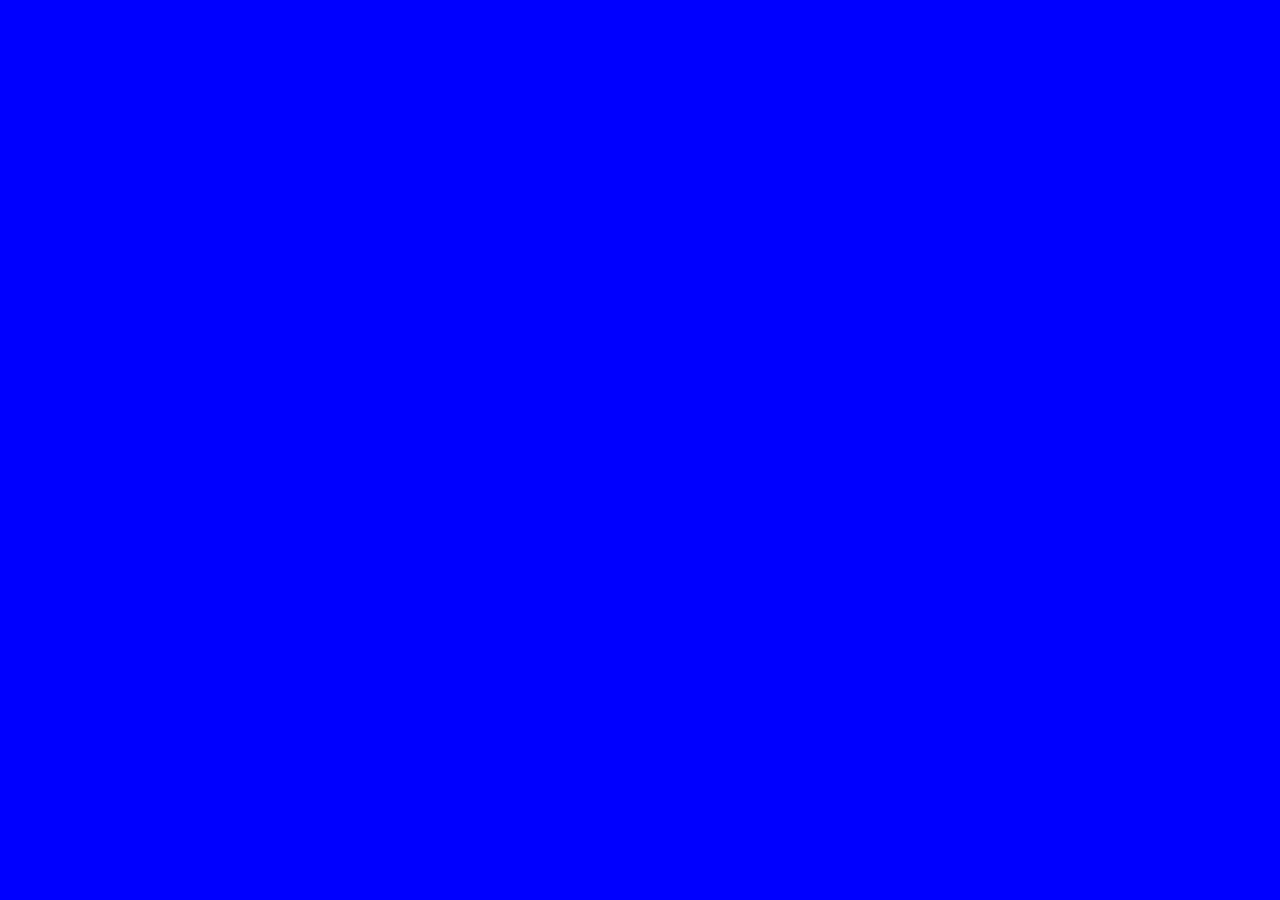
==== hito/test/hito.html @ 3f0ac41d "hito poster" ====
<!doctype html>
<html>
<head>
  <meta charset="utf-8">
  <title>hito steyerl lecture</title>
  <link rel="stylesheet" href="assets/demo.css">
  <script src="../build/tracking-min.js"></script>
  <script src="../build/data/face-min.js"></script>

  <style>

  body {
    background-color: blue;
    margin: 0
    padding: 0;
    font-family: Helvetica, Arial, sans-serif;;
  }

  video, canvas {
    position: absolute;
  }

  video {
    z-index: -1;
  }

  .dg.ac {
  z-index: 100 !important;
  top: 50px !important;
}
  </style>
</head>
<body>

  <video id="video" width="800" height="600" preload autoplay loop muted></video>
  <canvas id="canvas" width="800" height="600"></canvas>

  <div class="image-container" style="opacity: 0;">
    <img id="hito">
  </div>

  <script>
    window.onload = function() {
      var video = document.getElementById('video');
      var canvas = document.getElementById('canvas');
      var context = canvas.getContext('2d');
      var hito = document.getElementById('hito');

      var images = [
        'assets/hito/image_1.jpg',
        'assets/hito/image_2.jpg', 
        'assets/hito/image_3.jpg', 
        'assets/hito/image_4.jpg', 
        'assets/hito/image_5.jpg',
        'assets/hito/image_6.jpg', 
        'assets/hito/image_7.jpg'
      ];

      var getRandomImage = function () {
        return images[Math.floor(Math.random() * images.length)];
      };
      
      var image = getRandomImage();
      console.log(image);

      document.getElementById('hito').src = image;

      // function swapImage() {
      //   setInterval(getRandomImage, 1000);
        
      // }

      // setInterval(function(){ 
      //   getRandomImage('image'); }, 500);



      var tracker = new tracking.ObjectTracker('face');
      tracker.setInitialScale(4);
      tracker.setStepSize(2);
      tracker.setEdgesDensity(0.1);

      tracking.track('#video', tracker, { camera: true });

      tracker.on('track', function(event) {
        context.clearRect(0, 0, canvas.width, canvas.height);

        event.data.forEach(function(rect) {
          context.strokeStyle = 'transparent';
          context.strokeRect(rect.x, rect.y, rect.width, rect.height);
          context.font = '16px Helvetica';
          context.fillStyle = "#fff";
          context.drawImage(hito, rect.x, rect.y, rect.width, rect.height);
          context.fillText('hito steyerl lecture', rect.x + rect.width + 5, rect.y + 16);
          context.fillText('february 21 2018 6:00pm', rect.x + rect.width + 5, rect.y + 32);
          context.fillText('E.I.K. 26 edgewood', rect.x + rect.width + 5, rect.y + 48);

        });



      });

    };
  </script>

</body>
</html>
---- hito/test/assets/demo.css ----
* {
  margin: 0;
  padding: 0;
  font-family: Helvetica, Arial, sans-serif;
}

/*.demo-title {
  position: absolute;
  width: 100%;
  background: #2e2f33;
  z-index: 2;
  padding: .7em 0;
}

.demo-title a {
  color: #fff;
  border-bottom: 1px dotted #a64ceb;
  text-decoration: none;
}

.demo-title p {
  color: #fff;
  text-align: center;
  text-transform: lowercase;
  font-size: 15px;
}
*/
/*.demo-frame {
  background: url(frame.png) no-repeat;
  width: 854px;
  height: 658px;
  position: fixed;
  top: 50%;
  left: 50%;
  margin: -329px 0 0 -429px;
  padding: 95px 20px 45px 34px;
  overflow: hidden;
  -webkit-box-sizing: border-box;
  -moz-box-sizing: border-box;
  -ms-box-sizing: border-box;
  box-sizing: border-box;
}

.demo-container {
  width: 100%;
  height: 530px;
  position: relative;
  background: #eee;
  overflow: hidden;
  border-bottom-right-radius: 10px;
  border-bottom-left-radius: 10px;
}*/

/*.fullscreen {
  width: 100vw;
}*/

.dg.ac {
  z-index: 100 !important;
  top: 50px !important;
}
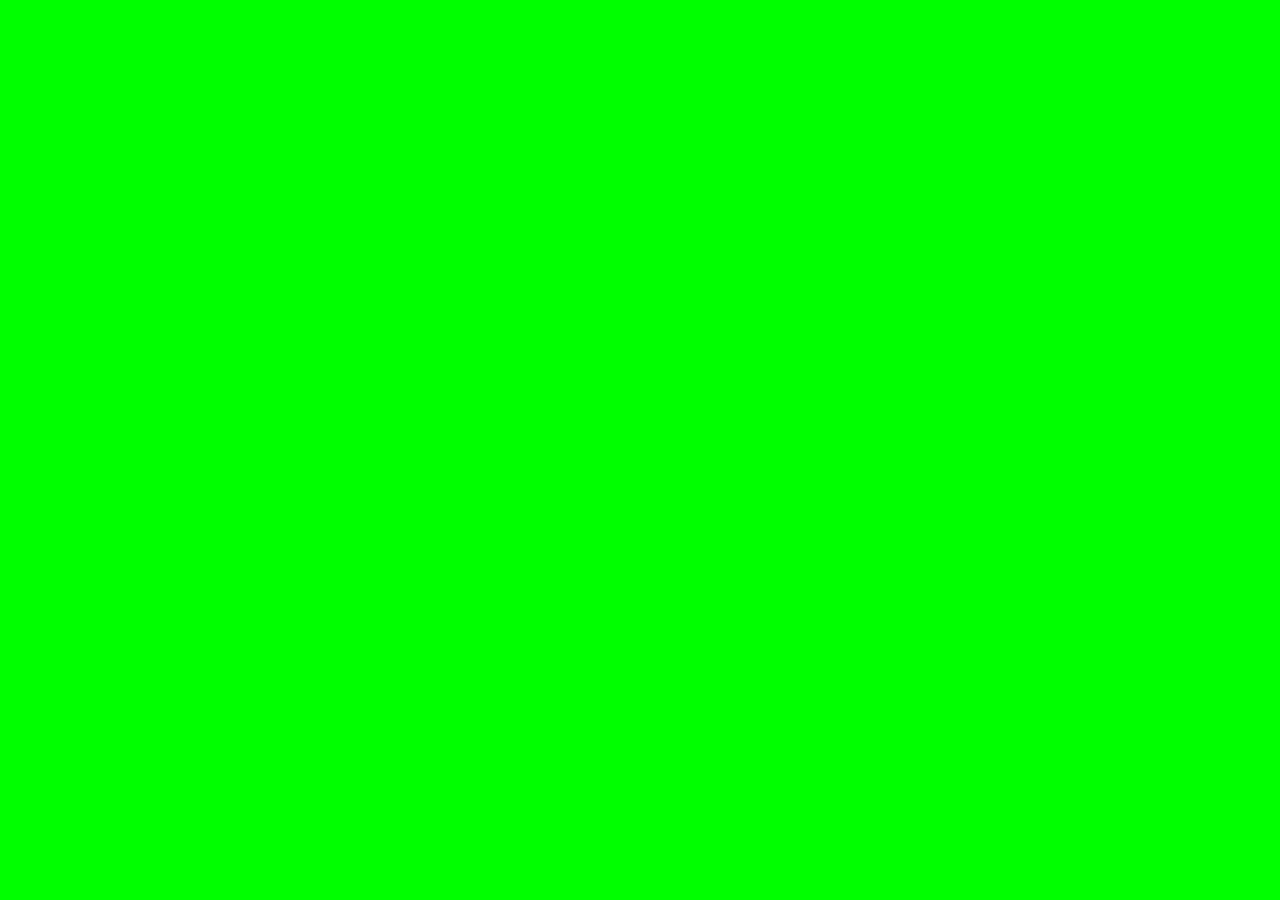
==== commit 67f3a599: "lime" ====
--- a/hito/test/hito.html
+++ b/hito/test/hito.html
@@ -10,7 +10,7 @@
   <style>
 
   body {
-    background-color: blue;
+    background-color: lime;
     margin: 0
     padding: 0;
     font-family: Helvetica, Arial, sans-serif;;
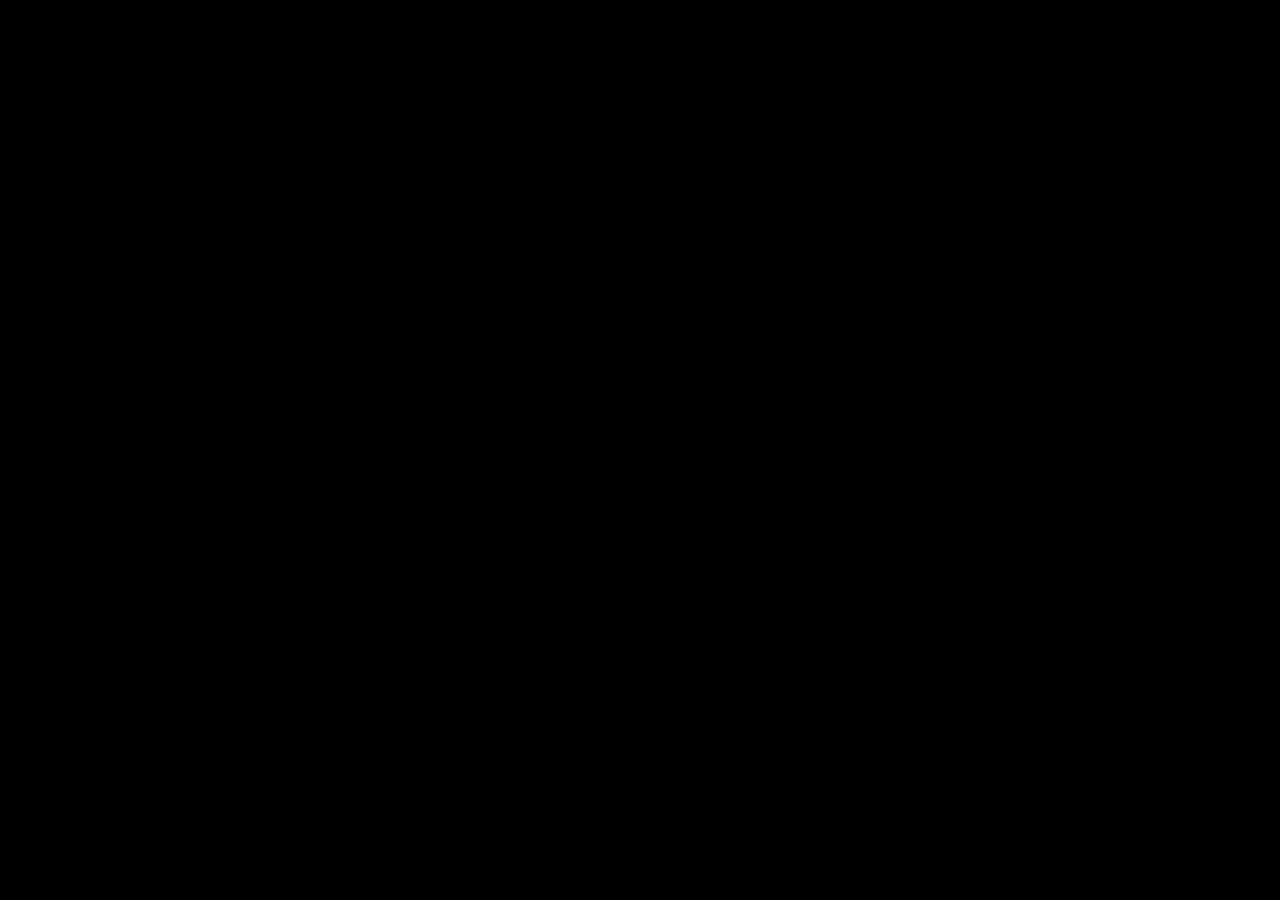
==== commit 4a8060fc: "stretchy letter/number" ====
--- a/hito/test/hito.html
+++ b/hito/test/hito.html
@@ -10,7 +10,7 @@
   <style>
 
   body {
-    background-color: lime;
+    background-color: black;
     margin: 0
     padding: 0;
     font-family: Helvetica, Arial, sans-serif;;
